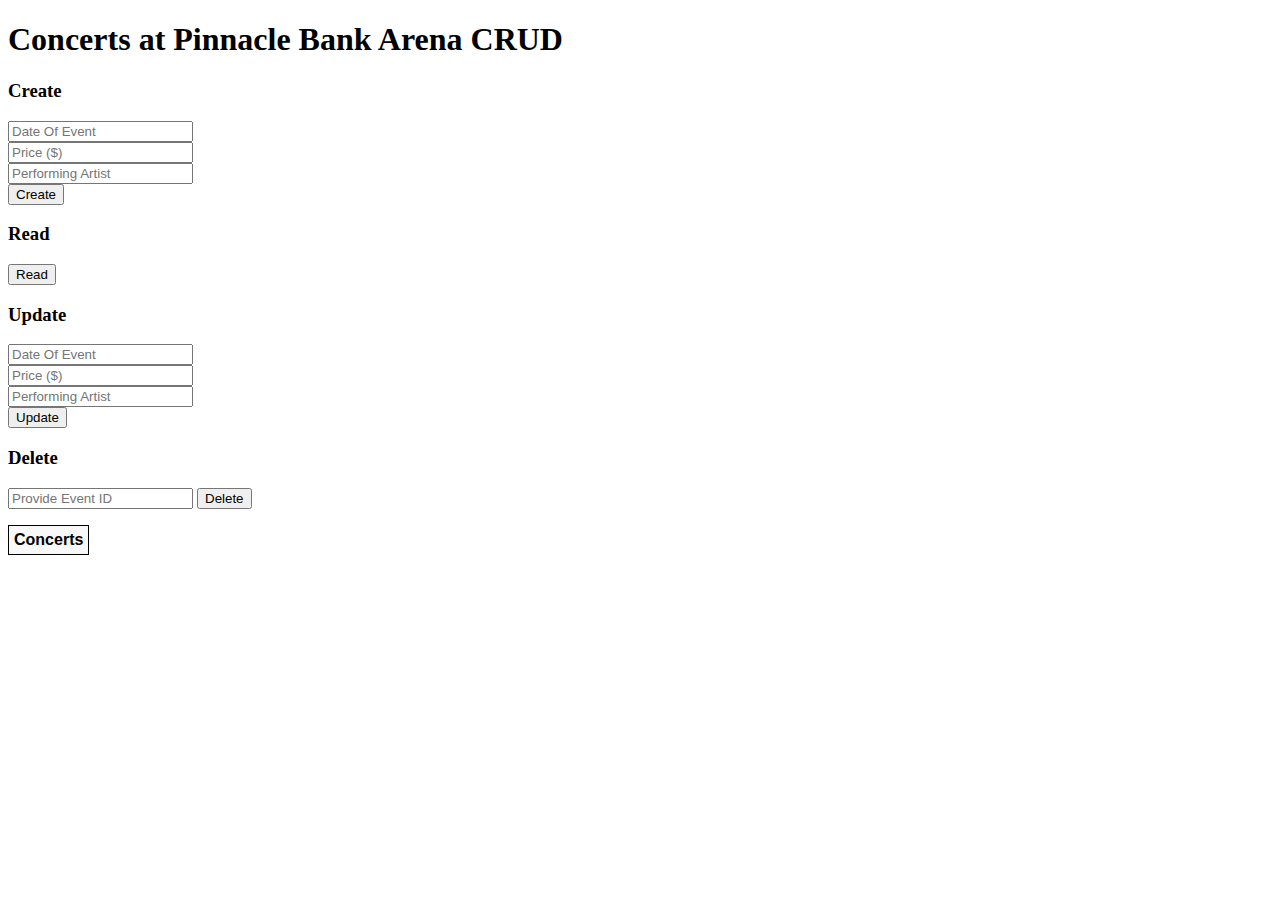
==== tier1.2comp_w10/ConcertsFullStack/wwwroot/index.html @ 9d794e6b "entire 1.2 competency proj" ====
﻿<!DOCTYPE html>
<html>
<head>
    <meta charset="UTF-8">
    <title>Concerts at Pinnacle Bank Arena CRUD</title>
    <link rel="stylesheet" href="css/site.css" />
</head>
<body>
    <h1>Concerts at Pinnacle Bank Arena CRUD</h1>
    <h3>Create</h3>
    <form action="javascript:void(0);" method="POST" onsubmit="addItem()">
        <input type="text" id="add-date" placeholder="Date Of Event"><br />
        <input type="text" id="add-price" placeholder="Price ($)"><br />
        <input type="text" id="add-artist" placeholder="Performing Artist"><br />
        <input type="submit" value="Create">
    </form>

    <h3>Read</h3>
    <input type="button" method="GET" value="Read" onclick="getItems()">


    <h3>Update</h3>
    <form action="javascript:void(0);" onsubmit="updateItem()"> <!--missing HTTP method-->
        <input type="text" id="add-date" placeholder="Date Of Event"><br />
        <input type="text" id="add-price" placeholder="Price ($)"><br />
        <input type="text" id="add-artist" placeholder="Performing Artist"><br />
        <input type="submit" value="Update">
    </form>

    <h3>Delete</h3>
    <form action="javascript:void(0);" onsubmit="deleteItem()"> <!--missing HTTP method-->
        <input type="text" id="delete" placeholder="Provide Event ID">
        <input type="submit" value="Delete">
    </form>

    <div id="editForm">
        <h3>Edit</h3>
        <form action="javascript:void(0);" onsubmit="displayEditForm()">
            <input type="hidden" id="edit-id">
            <input type="text" id="edit-date" placeholder="Edit Date">
            <input type="text" id="edit-price" placeholder="Edit Price">
            <input type="text" id="edit-artist" placeholder="Edit Artist">
            <input type="submit" value="Save">
            <a onclick="closeInput()" aria-label="Close">&#10006;</a>
        </form>
    </div>

    <p id="counter"></p>
    <table>
        <tr>
            <th>Concerts</th>
        </tr>
        <tbody id="concerts"></tbody>
    </table>

    <script src="js/site.js" asp-append-version="true"></script>
    <script type="text/javascript">
        getItems();
    </script>
</body>
</html>
---- tier1.2comp_w10/ConcertsFullStack/wwwroot/css/site.css ----
﻿input[type='submit'], button, [aria-label] {
    cursor: pointer;
}

#editForm {
    display: none;
}

table {
    font-family: Arial, sans-serif;
    border: 1px solid;
    border-collapse: collapse;
}

th {
    background-color: #f8f8f8;
    padding: 5px;
}

td {
    border: 1px solid;
    padding: 5px;
}
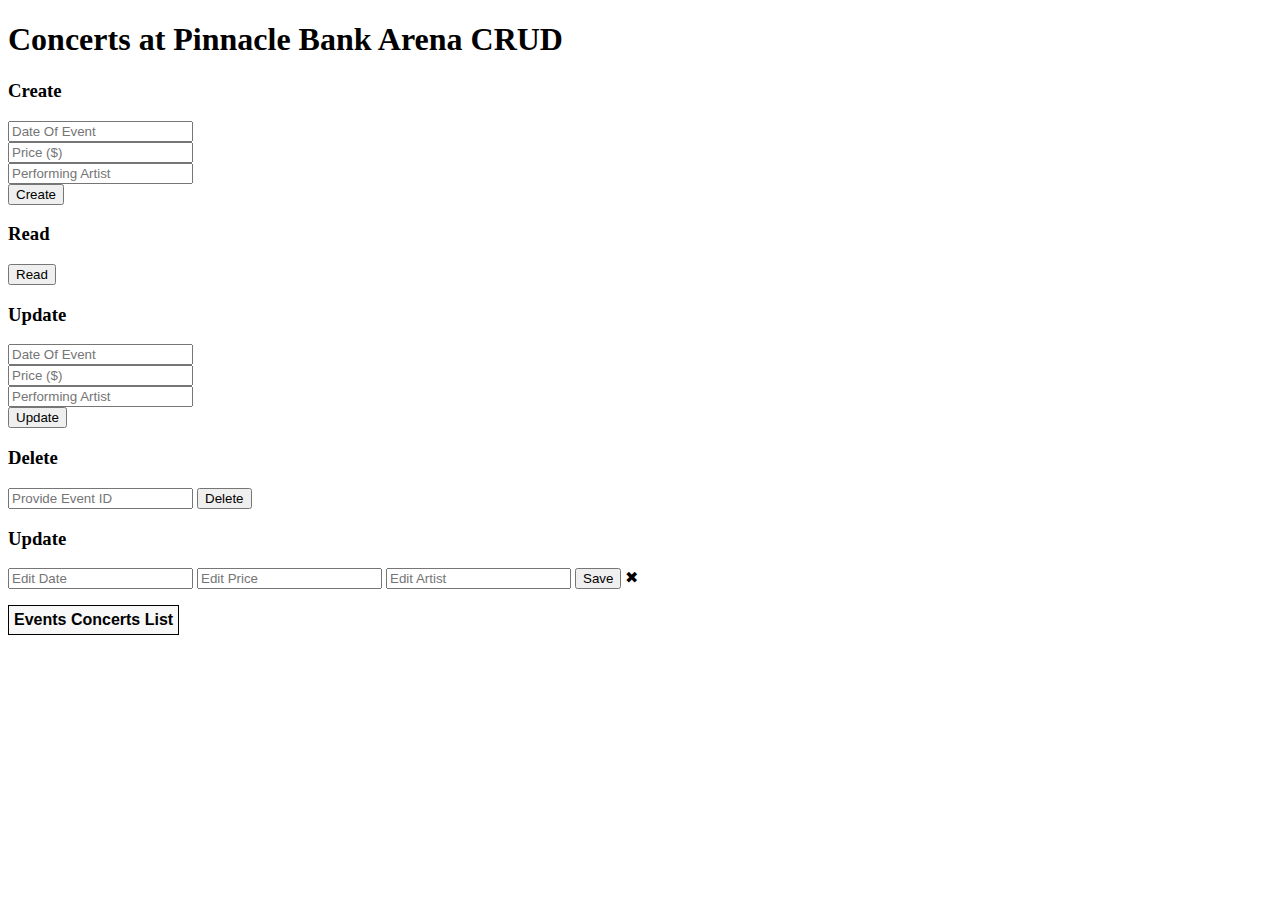
==== commit 9aa48e00: "post Survey review with Alec" ====
--- a/tier1.2comp_w10/ConcertsFullStack/wwwroot/index.html
+++ b/tier1.2comp_w10/ConcertsFullStack/wwwroot/index.html
@@ -2,7 +2,7 @@
 <html>
 <head>
     <meta charset="UTF-8">
-    <title>Concerts at Pinnacle Bank Arena CRUD</title>
+    <title>Events at Pinnacle Bank Arena CRUD</title>
     <link rel="stylesheet" href="css/site.css" />
 </head>
 <body>
@@ -33,8 +33,8 @@
         <input type="submit" value="Delete">
     </form>
 
-    <div id="editForm">
-        <h3>Edit</h3>
+    <div id="updateForm">
+        <h3>Update</h3>
         <form action="javascript:void(0);" onsubmit="displayEditForm()">
             <input type="hidden" id="edit-id">
             <input type="text" id="edit-date" placeholder="Edit Date">
@@ -48,7 +48,7 @@
     <p id="counter"></p>
     <table>
         <tr>
-            <th>Concerts</th>
+            <th>Events Concerts List</th>
         </tr>
         <tbody id="concerts"></tbody>
     </table>
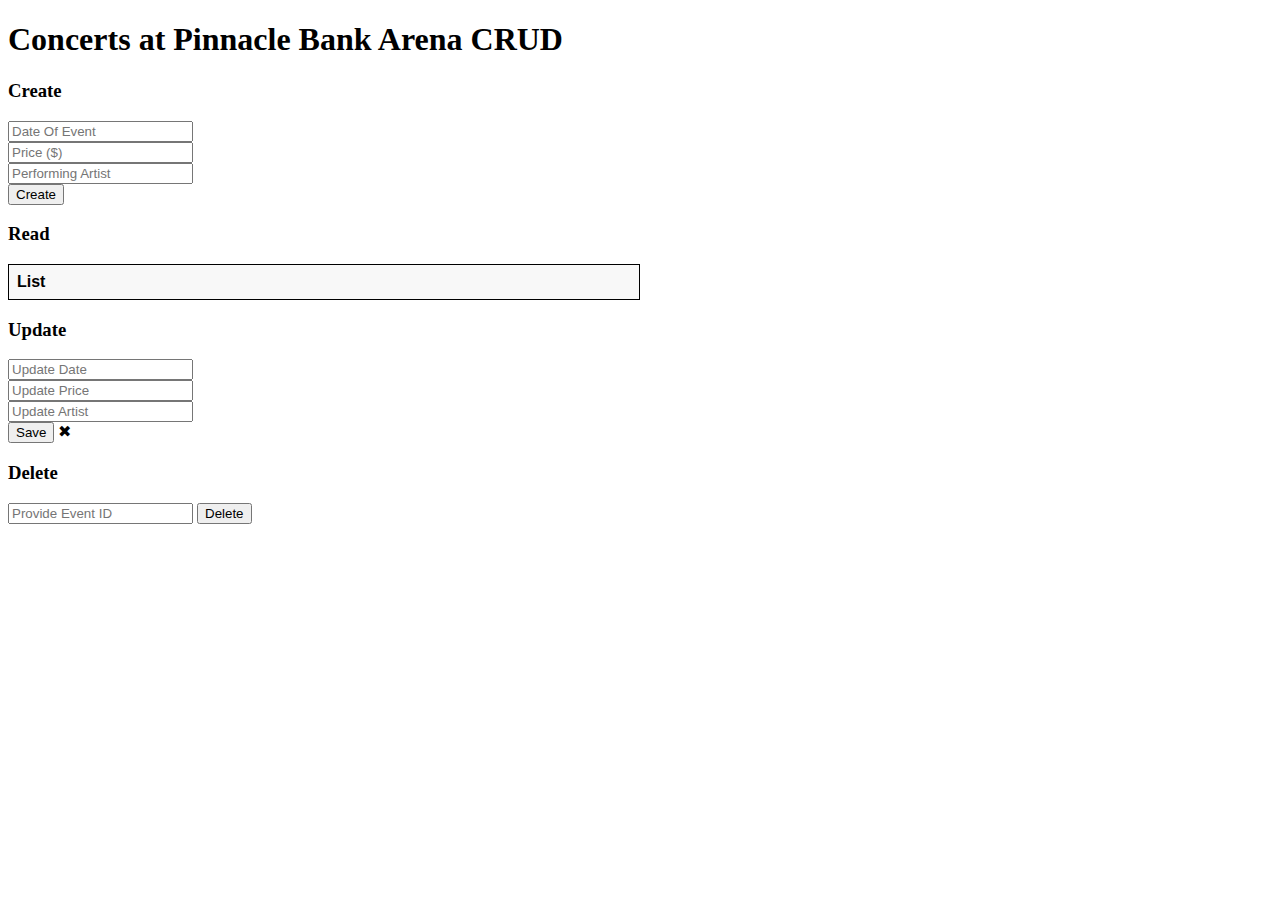
==== commit eee2ff51: "All CRUD functions work" ====
--- a/tier1.2comp_w10/ConcertsFullStack/wwwroot/index.html
+++ b/tier1.2comp_w10/ConcertsFullStack/wwwroot/index.html
@@ -16,42 +16,32 @@
     </form>
 
     <h3>Read</h3>
-    <input type="button" method="GET" value="Read" onclick="getItems()">
 
-
-    <h3>Update</h3>
-    <form action="javascript:void(0);" onsubmit="updateItem()"> <!--missing HTTP method-->
-        <input type="text" id="add-date" placeholder="Date Of Event"><br />
-        <input type="text" id="add-price" placeholder="Price ($)"><br />
-        <input type="text" id="add-artist" placeholder="Performing Artist"><br />
-        <input type="submit" value="Update">
-    </form>
-
-    <h3>Delete</h3>
-    <form action="javascript:void(0);" onsubmit="deleteItem()"> <!--missing HTTP method-->
-        <input type="text" id="delete" placeholder="Provide Event ID">
-        <input type="submit" value="Delete">
-    </form>
-
+    <p id="counter"></p>
+    <table>
+        <tr>
+            <th>List</th>
+        </tr>
+        <tbody id="concerts"></tbody>
+    </table>
+    
     <div id="updateForm">
         <h3>Update</h3>
-        <form action="javascript:void(0);" onsubmit="displayEditForm()">
+        <form action="javascript:void(0);" onsubmit="updateItem()">
             <input type="hidden" id="edit-id">
-            <input type="text" id="edit-date" placeholder="Edit Date">
-            <input type="text" id="edit-price" placeholder="Edit Price">
-            <input type="text" id="edit-artist" placeholder="Edit Artist">
+            <input type="text" id="update-date" placeholder="Update Date"><br />
+            <input type="text" id="update-price" placeholder="Update Price"><br />
+            <input type="text" id="update-artist" placeholder="Update Artist"><br />
             <input type="submit" value="Save">
             <a onclick="closeInput()" aria-label="Close">&#10006;</a>
         </form>
     </div>
 
-    <p id="counter"></p>
-    <table>
-        <tr>
-            <th>Events Concerts List</th>
-        </tr>
-        <tbody id="concerts"></tbody>
-    </table>
+    <h3>Delete</h3>
+    <form action="javascript:void(0);" onsubmit="deleteItem()">
+        <input type="text" id="delete" placeholder="Provide Event ID">
+        <input type="submit" value="Delete">
+    </form>
 
     <script src="js/site.js" asp-append-version="true"></script>
     <script type="text/javascript">
--- a/tier1.2comp_w10/ConcertsFullStack/wwwroot/css/site.css
+++ b/tier1.2comp_w10/ConcertsFullStack/wwwroot/css/site.css
@@ -9,15 +9,19 @@
 table {
     font-family: Arial, sans-serif;
     border: 1px solid;
+    width: 50%;
     border-collapse: collapse;
+    text-align: left;
 }
 
 th {
     background-color: #f8f8f8;
-    padding: 5px;
+    padding: 8px;
 }
 
 td {
+
     border: 1px solid;
-    padding: 5px;
+    vertical-align: middle;
+    padding: 8px;
 }
